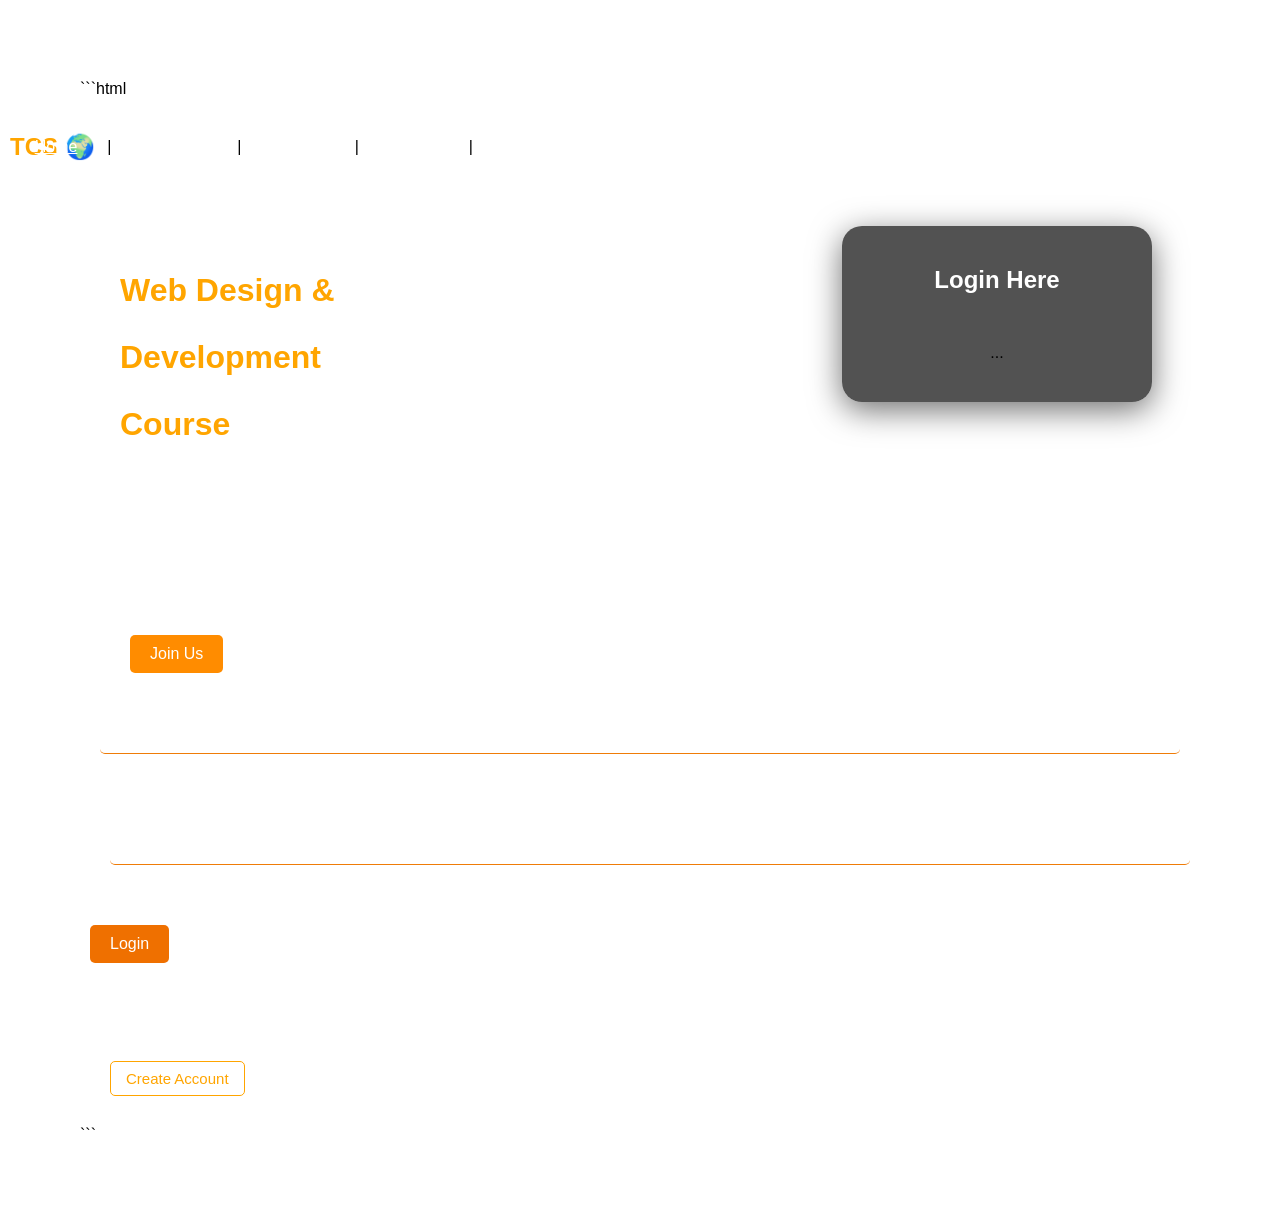
==== index2.html @ f1c0face "Revise index2.html for improved layout and content Updated the login page structure and content." ====
```html
<!DOCTYPE html>
<html lang="en">

<head>
    <meta charset="utf-8">
    <title>Login Page</title>
    <link rel="stylesheet" href="style2.css">
</head>

<body>

    <nav>
        <h2>TCS 🌍</h2>

        <a href="index.html">Home</a> |
        <a href="https://www.tcs.com/who-we-are">About Us</a> |
        <a href="https://www.tcs.com/">Service</a> |
        <a href="https://tcs.design/website-design-and-development/?playlist=608d099&video=a85bd85">Design</a> |
        <a href="https://gemini.google.com/app?hl=en-IN">Ask Gemini</a>
    </nav>

    <br><br>

    <div>
        <h1>Web Design &</h1>
        <h1>Development</h1>
        <h1>Course</h1>

        <p>Web Design is a specialisation of the design stream.</p>
        <p>They also use HTML, CSS editing software, mark up validators etc.,</p>
        <p>to create design elements.</p>

        <br>

        <a href="index4.html">
            <button>Join Us</button>
        </a>
    </div>

    <!-- Right Side Login Form -->

    <div class="login-card">
    <h3>Login Here</h3>

    <form action="index3.html" method="GET">
        ...
    </form>
</div>

            <div class="input-group">
                <input
                    type="email"
                    placeholder="Enter Your Email"
                    required>
            </div>

            <div class="input-group">
                <input
                    type="password"
                    placeholder="Enter Your Password"
                    required>
            </div>

            <button type="submit" class="btn-login">
                Login
            </button>

        </form>

        <div class="form-footer">
            <p>Don't have an account?</p>
            <button type="button" class="create">
                Create Account
            </button>
        </div>

    </div>

</body>
</html>
```
---- style2.css ----
* {
    margin: 10;
    padding: 10;
    box-sizing: border-box;
    grid-template-rows: 60px 200px;
}
a {
    color: white;
    
}

 body {
    font-family:'calibri', sans-serif;
    background-color: #fff;
    background-image: url('https://wallpaperaccess.com/full/13039807.jpg');
    background-size: cover;
    background-position: center;
    background-repeat: no-repeat;
    background-attachment: fixed;
    padding: 50px;
    text-align:left;
}


h1 {
    color:orange;
    font-family:Arial, sans-serif;
    text-align: left;
}
h2 {
    color:orange;
    font-family:Arial, sans-serif;
    text-align: left;
}
h3 {
    color:black;
    font-family:Arial, sans-serif;
    text-align: center;
}
p {
    color:white;
    font-family:calibri;  
}

input[type="submit"] {
    background-color: darkorange;
    border-radius:10px ;
    color: white;
    padding: 5px 10px;
}   

input[type="text"],input[type="email"],input[type="number"],
select {
    width: 30%;
    padding: 10px;
    margin: 5px 0 15px 0;
    border: 1px solid #ccc;
    border-radius: 4px;
    box-sizing: border-box;
    
    
}
label {
    color:white;
    font-size: 18px;
}

button {
    background-color: darkorange;
    color: white;
    padding: 10px 20px;
    border: none;
    border-radius: 5px;
    cursor: pointer;
    font-size: 16px;
}
/* Right Side Login Form Card */
.login-card {
    background-color: #0c0c0cb5;
    padding:  20px;
    border-radius: 20px;
    width: 310px;
    text-align: center;
    box-shadow: 0 8px 32px rgba(0, 0, 0, 0.566)
}
.login-card h3 {
    color: white;
    margin-bottom: 30px;
    font-size: 24px;
    background:s rgb(246, 9, 9);
    padding: 10px;
    border-radius: 5px;
    font-weight: 600;
}
.input-group {
    margin-bottom: 30px;
}
.input-group input {
    width: 100%;
    padding: 10px 5px;
    border: none;
    border-radius: 5px;
    background:transparent;
    border-bottom: 1px solid #ef7c08;
    color:white;
    outline: none;
}
.input-group input::placeholder {
    color: #fff;
}
.btn-login {
    background-color: #ef7000;
    color: white;
    padding: 10px 20px;
    border: none;
    border-radius: 5px;
    cursor: pointer;
    font-size: 16px;
}

nav {
    display: flex;
    align-items: center;
    gap: 10px;
    
}
nav h2 {
    margin: -100;
}

.login-card-container {
    position: relative;
}.login-card {
    position:absolute;
    top:24%;
    left:65%;
}
.create {
    background-color: transparent;
    color: orange;

    padding: 8px 15px;
    border: 1px solid orange;
    border-radius: 5px;

    cursor: pointer;
    font-size: 15px;
}
.btn-join {
    background-color: #ef7000;
    color:white;
    padding:10px 25px;
    cursor:pointer;
}
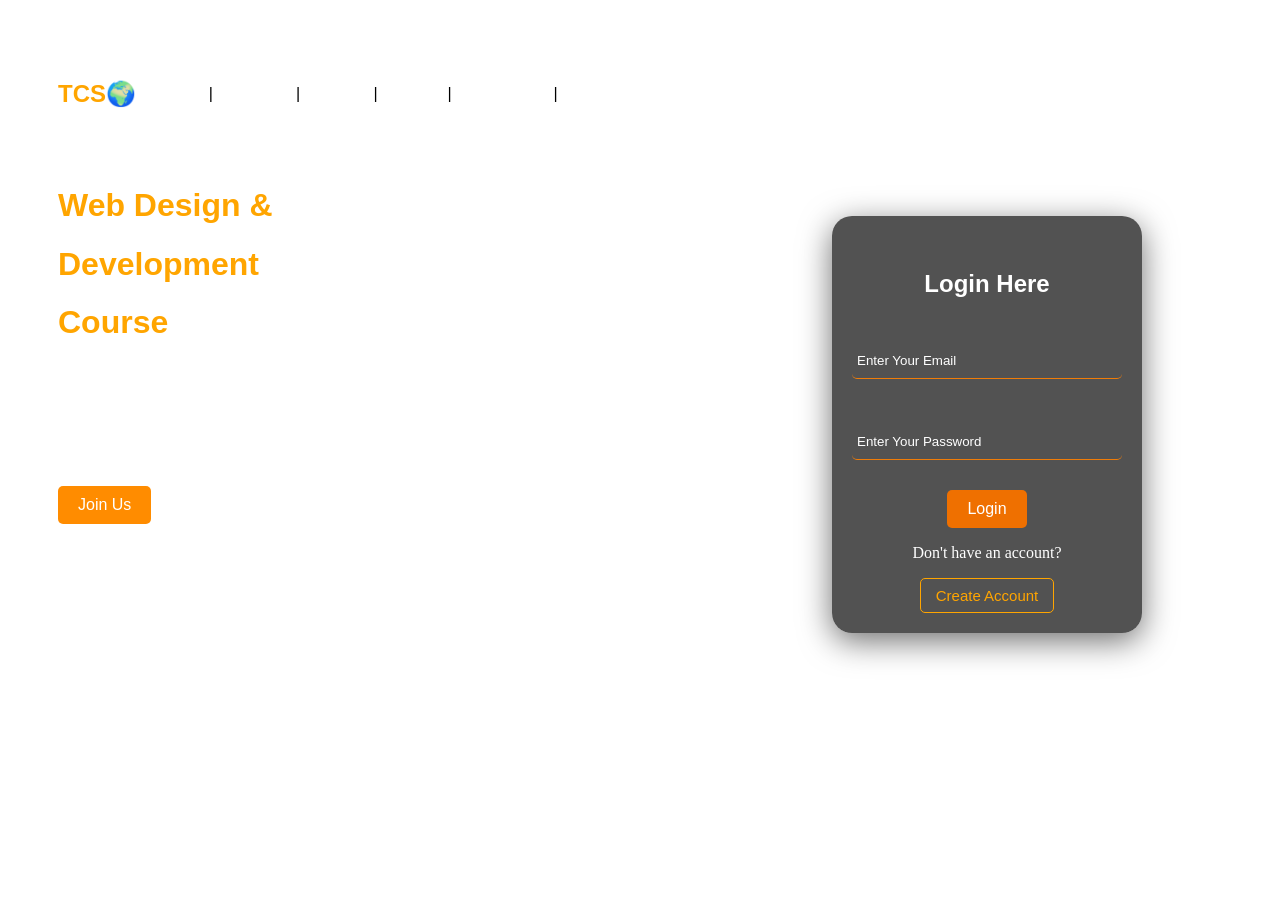
==== commit 114ec4be: "Refactor index2.html for better readability Updated HTML structure and improved formatting for the l" ====
--- a/index2.html
+++ b/index2.html
@@ -1,82 +1,49 @@
-```html
 <!DOCTYPE html>
-<html lang="en">
-
-<head>
-    <meta charset="utf-8">
-    <title>Login Page</title>
+<html lang="eng">
+    <head>
+        <meta charset="utf-8">
+    <title>login page</title>
     <link rel="stylesheet" href="style2.css">
-</head>
-
-<body>
-
-    <nav>
-        <h2>TCS 🌍</h2>
-
+    </head>
+    <body>
+        <nav>
+        <h2> TCS🌍</h2><br><br>
+        <br><br>
         <a href="index.html">Home</a> |
-        <a href="https://www.tcs.com/who-we-are">About Us</a> |
+        <a href="https://www.tcs.com/who-we-are">About us</a> |
         <a href="https://www.tcs.com/">Service</a> |
         <a href="https://tcs.design/website-design-and-development/?playlist=608d099&video=a85bd85">Design</a> |
-        <a href="https://gemini.google.com/app?hl=en-IN">Ask Gemini</a>
-    </nav>
-
-    <br><br>
-
-    <div>
+        <a href="https://gemini.google.com/app?hl=en-IN">Ask Gemini</a> |
+        </nav>
+        <br><br>
+        <div>
         <h1>Web Design &</h1>
         <h1>Development</h1>
         <h1>Course</h1>
+        <p>Web Design is a specialisation of the design stream.They also use HTML,</p>
+        <p>CSS editing software,mark up validators etc.,</p>
+        <p>to create design elements.</p>
+        <label for="search"></label>
+        <br>
+        <a href="index4.html"><button>Join Us</button></a>
+        </div>
+        <!--Right Side Login Form-->
+                <div class="login-card">
+            <h3>Login Here</h3>
+            <form action="index3.html" method="POST">
+                <div class="input-group">
+                    <input type="email" placeholder="Enter Your Email" required>
+                </div>
+                <div class="input-group">
+                    <input type="password" placeholder="Enter Your Password" required>
+                </div>
+                <button type="submit" class="btn-login">Login</button>
+            </form>
 
-        <p>Web Design is a specialisation of the design stream.</p>
-        <p>They also use HTML, CSS editing software, mark up validators etc.,</p>
-        <p>to create design elements.</p>
-
-        <br>
-
-        <a href="index4.html">
-            <button>Join Us</button>
-        </a>
-    </div>
-
-    <!-- Right Side Login Form -->
-
-    <div class="login-card">
-    <h3>Login Here</h3>
-
-    <form action="index3.html" method="GET">
-        ...
-    </form>
-</div>
-
-            <div class="input-group">
-                <input
-                    type="email"
-                    placeholder="Enter Your Email"
-                    required>
+            <div class="form-footer">
+                <p>Don't have an account?</p>
+                <button type="button" class="create">Create Account</button>
             </div>
-
-            <div class="input-group">
-                <input
-                    type="password"
-                    placeholder="Enter Your Password"
-                    required>
-            </div>
-
-            <button type="submit" class="btn-login">
-                Login
-            </button>
-
-        </form>
-
-        <div class="form-footer">
-            <p>Don't have an account?</p>
-            <button type="button" class="create">
-                Create Account
-            </button>
         </div>
-
-    </div>
-
-</body>
-</html>
-```
+        </body>
+        </html>
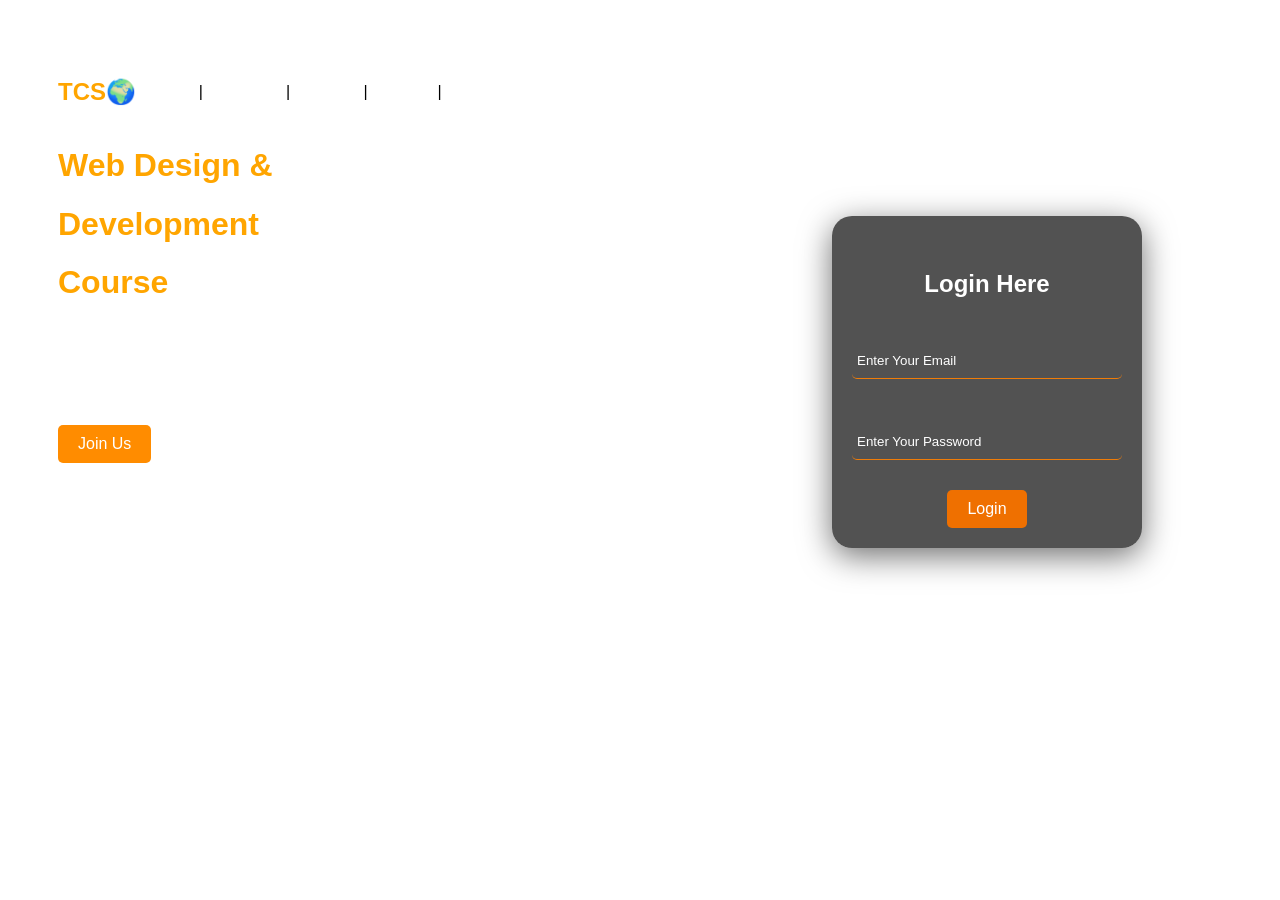
==== commit c1cf491e: "Refactor login form in index2.html Removed inline redirect from login form and added an ID for the f" ====
--- a/index2.html
+++ b/index2.html
@@ -1,49 +1,47 @@
 <!DOCTYPE html>
-<html lang="eng">
-    <head>
-        <meta charset="utf-8">
-    <title>login page</title>
+<html lang="en">
+<head>
+    <meta charset="utf-8">
+    <title>Login Page</title>
     <link rel="stylesheet" href="style2.css">
-    </head>
-    <body>
-        <nav>
-        <h2> TCS🌍</h2><br><br>
-        <br><br>
+</head>
+<body>
+    <nav>
+        <h1>TCS🌍</h1>
         <a href="index.html">Home</a> |
         <a href="https://www.tcs.com/who-we-are">About us</a> |
         <a href="https://www.tcs.com/">Service</a> |
         <a href="https://tcs.design/website-design-and-development/?playlist=608d099&video=a85bd85">Design</a> |
-        <a href="https://gemini.google.com/app?hl=en-IN">Ask Gemini</a> |
-        </nav>
-        <br><br>
-        <div>
+        <a href="https://gemini.google.com/app?hl=en-IN">Ask Gemini</a>
+    </nav>
+
+    <div>
         <h1>Web Design &</h1>
         <h1>Development</h1>
         <h1>Course</h1>
-        <p>Web Design is a specialisation of the design stream.They also use HTML,</p>
-        <p>CSS editing software,mark up validators etc.,</p>
+        <p>Web Design is a specialization of the design stream. They also use HTML,</p>
+        <p>CSS editing software, markup validators etc.,</p>
         <p>to create design elements.</p>
-        <label for="search"></label>
-        <br>
         <a href="index4.html"><button>Join Us</button></a>
-        </div>
-        <!--Right Side Login Form-->
-                <div class="login-card">
-            <h3>Login Here</h3>
-            <form action="index3.html" method="POST">
-                <div class="input-group">
-                    <input type="email" placeholder="Enter Your Email" required>
-                </div>
-                <div class="input-group">
-                    <input type="password" placeholder="Enter Your Password" required>
-                </div>
-                <button type="submit" class="btn-login">Login</button>
-            </form>
+    </div>
 
-            <div class="form-footer">
-                <p>Don't have an account?</p>
-                <button type="button" class="create">Create Account</button>
+    <!-- Right Side Login Form -->
+    <div class="login-card">
+        <h3>Login Here</h3>
+        <!-- Added ID 'loginForm' and removed inline 'onsubmit' inline redirect -->
+        <form id="loginForm">
+            <div class="input-group">
+                <input type="email" id="email" placeholder="Enter Your Email" required>
             </div>
-        </div>
-        </body>
-        </html>
+            <div class="input-group">
+                <input type="password" id="password" placeholder="Enter Your Password" required>
+            </div>
+            <button type="submit" class="btn-login">Login</button>
+        </form>
+
+        
+    </div>
+
+    <script src="script2.js"></script>
+</body>
+</html>
